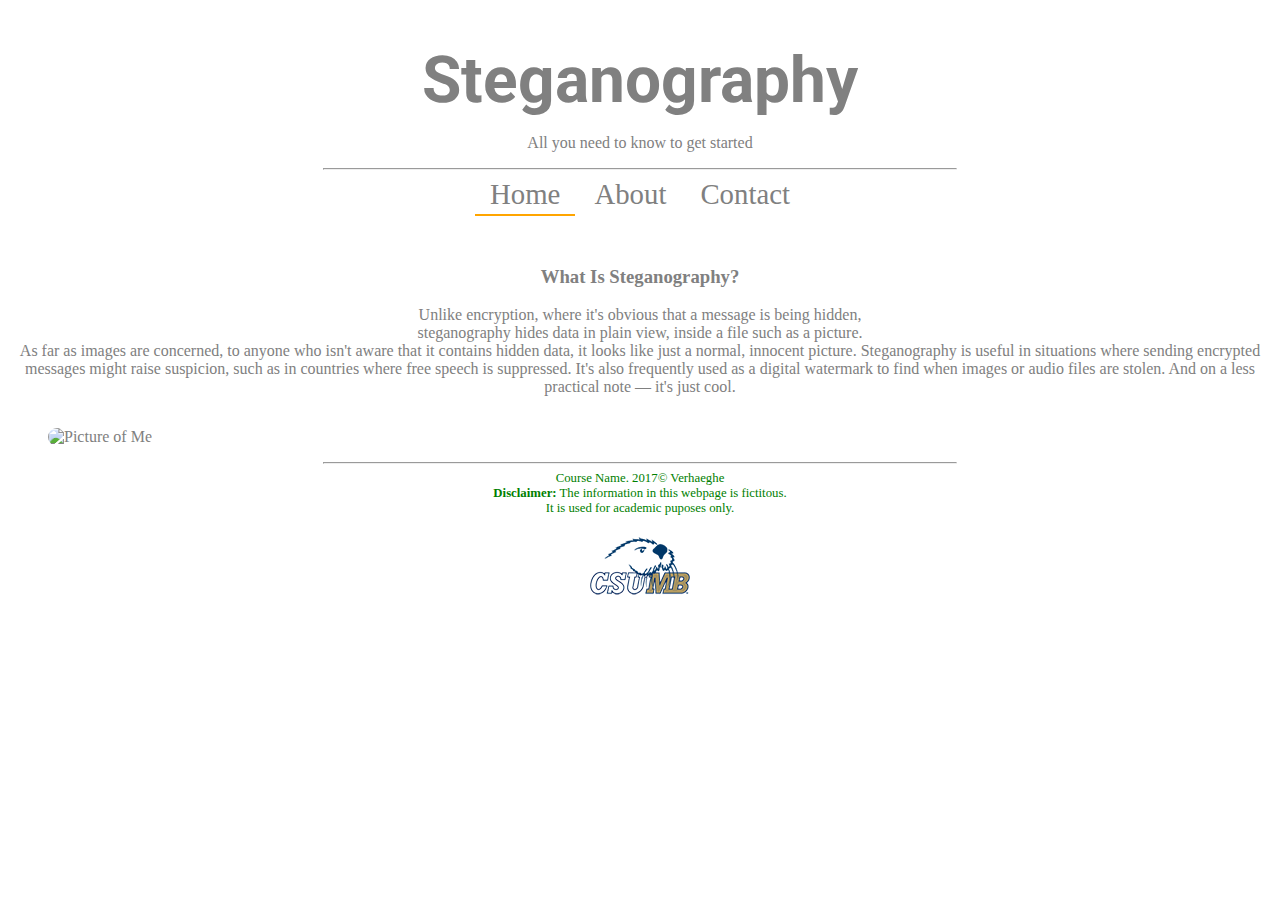
==== web/hw1/index.html @ c95b84e4 "Update" ====
<!DOCTYPE html>
<html lang="fr">
	<head>
  		<meta charset="utf-8">
    	<title>Pierre Verhaeghe: Personal Website</title>
    	<link rel="stylesheet" type="text/css" href="css/style.css">
    	<link href="https://fonts.googleapis.com/css?family=Roboto" rel="stylesheet">
    </head>
	<body>
		<header>
			<h1>Steganography</h1>
			<p>All you need to know to get started</p>
		</header>
		<nav>
			<hr />
			<a href="index.html" class="current">Home</a>
			<a href="about.html">About</a>
			<a href="contact.html">Contact</a>
		</nav>

		<br /><br />
		<main>
			<div id="IntroText">
				<h3>What Is Steganography?</h3>

				<p>Unlike encryption, where it's obvious that a message is being hidden, <br />
				steganography hides data in plain view, inside a file such as a picture. <br />
				As far as images are concerned, to anyone who isn't aware that it contains hidden data, it looks like just a normal, innocent picture.
					Steganography is useful in situations where sending encrypted messages might raise suspicion, such as in countries where free speech is suppressed. It's also frequently used as a digital watermark to find when images or audio files are stolen. And on a less practical note — it's just cool.
					</p>

			</div>
			<figure id="me">
				<img id="profilePic" src="" alt="Picture of Me">
			</figure>

			
		</main>

		<footer>
			<hr>
			Course Name. 2017&copy; Verhaeghe <br />
			<strong>Disclaimer:</strong> The information in this webpage is fictitous. <br />
			It is used for academic puposes only.<br />
			<img src="img/csumb.png" alt="CSUMB Logo">
		</footer>
	</body>
</html>
---- web/hw1/css/style.css ----
body {
	background-color: white;
	color: gray;
}

header, main, nav, footer, #content {
	text-align: center;
}

nav a {
	padding: 15px;
	padding-bottom: 4px;
	font-size: 1.8em;
	text-decoration: none;
	color: gray;
}

nav a:hover {
	border-bottom: 2px orange solid;
	font-size: 2em;
	transition: .9s;
	color: black;
}

#me, #welcomeText {
	float: left;
}

#welcomeText {
	text-align: center;
}

footer {
	clear: left;
	font-size: 0.8em;
	color: green;
}

.current {
	border-bottom: 2px orange solid;
}

table {
	margin: 0px auto;
}

td {
	padding-right: 10px;
	font-size: 1.3em;
}

td strong {
	color: orange;
}

#table-header {
	background-color: #351a00;
}

.table-row {
	background-color: #753900;
}

ul {
	text-align: left;
	padding-left: 200px;
}

.hobby {
	color: yellow;
}

h1 {
	font-family: 'Roboto', sans-serif;
	font-size: 4em;
	margin-bottom: 0px;
}
#profilePic {
	border-radius: 100px;
}
hr {
	width: 50%;
}
p {
	font-family: 'Verdana', serif;
}
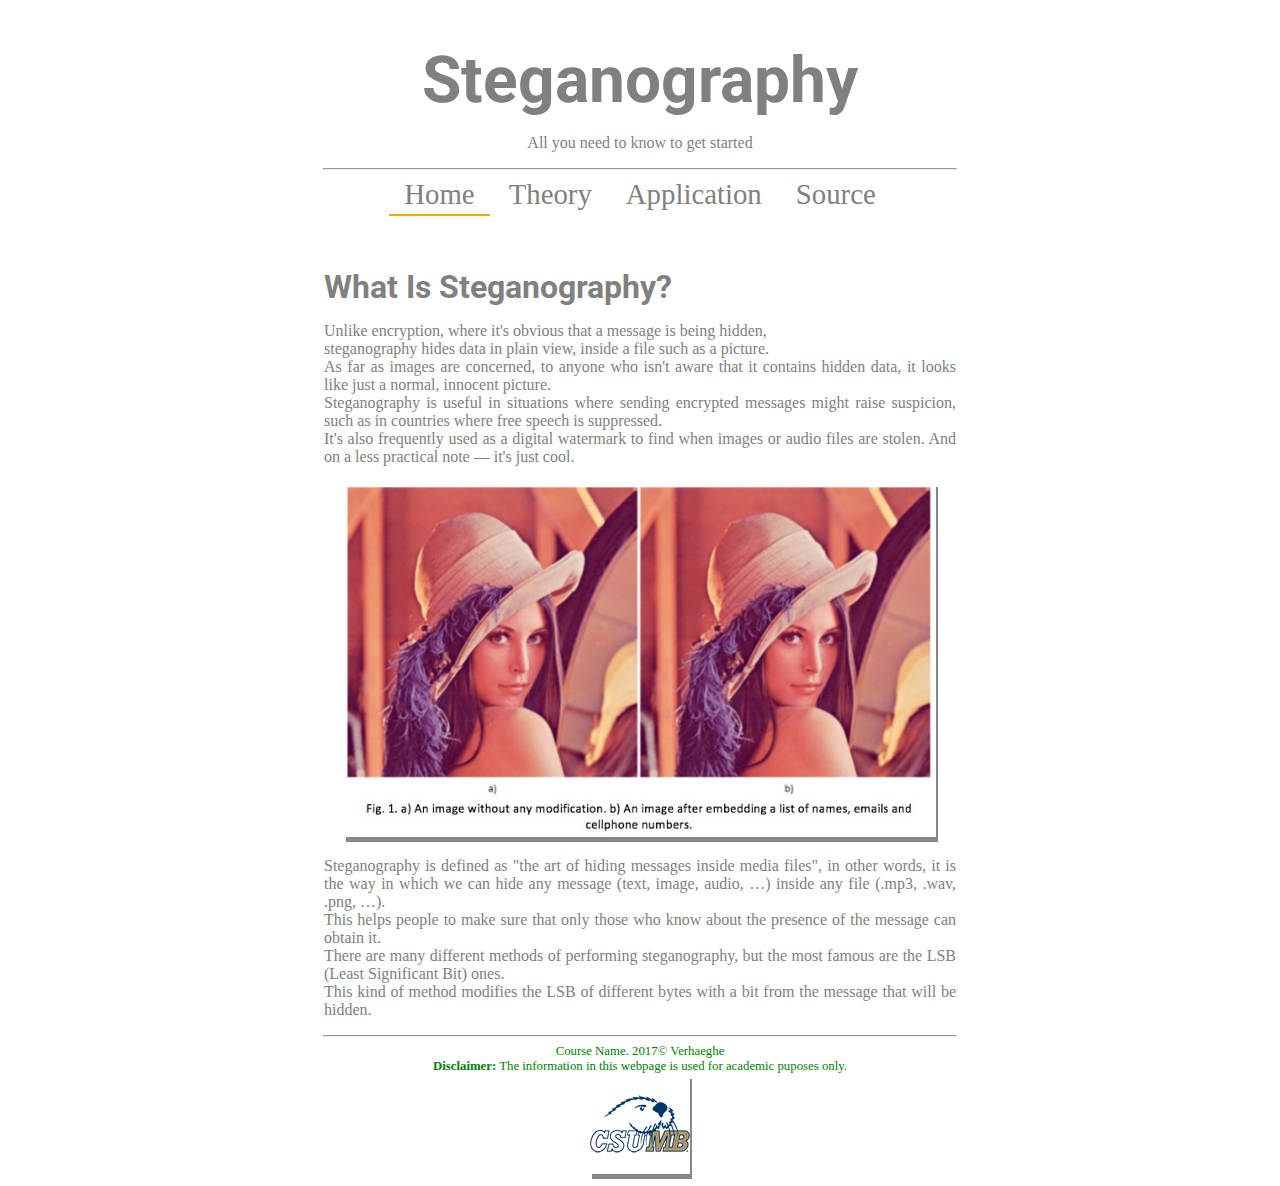
==== commit 2d227a6e: "add hw1" ====
--- a/web/hw1/index.html
+++ b/web/hw1/index.html
@@ -14,34 +14,43 @@
 		<nav>
 			<hr />
 			<a href="index.html" class="current">Home</a>
-			<a href="about.html">About</a>
-			<a href="contact.html">Contact</a>
+			<a href="theory.html">Theory</a>
+			<a href="application.html">Application</a>
+			<a href="source.html">Source</a>
 		</nav>
 
 		<br /><br />
 		<main>
-			<div id="IntroText">
-				<h3>What Is Steganography?</h3>
+			<div class="IntroText">
+				<h1>What Is Steganography?</h1>
 
 				<p>Unlike encryption, where it's obvious that a message is being hidden, <br />
 				steganography hides data in plain view, inside a file such as a picture. <br />
-				As far as images are concerned, to anyone who isn't aware that it contains hidden data, it looks like just a normal, innocent picture.
-					Steganography is useful in situations where sending encrypted messages might raise suspicion, such as in countries where free speech is suppressed. It's also frequently used as a digital watermark to find when images or audio files are stolen. And on a less practical note — it's just cool.
-					</p>
-
+				As far as images are concerned, to anyone who isn't aware that it contains hidden data, it looks like just a normal, innocent picture.<br />
+					Steganography is useful in situations where sending encrypted messages might raise suspicion, such as in countries where free speech is suppressed. <br />
+					It's also frequently used as a digital watermark to find when images or audio files are stolen. And on a less practical note — it's just cool.
+				</p>
 			</div>
-			<figure id="me">
-				<img id="profilePic" src="" alt="Picture of Me">
+			<figure>
+				<img id="demoPic" src="img/steg.jpg" alt="Idea of Steganography" />
 			</figure>
-
+			<div class="IntroText">
+				<p>
+					Steganography is defined as "the art of hiding messages inside media files", in other words, it is the way in which we can hide any message (text, image, audio, …) inside any file (.mp3, .wav, .png, …). <br />
+					This helps people to make sure that only those who know about the presence of the message can obtain it. <br />
+					There are many different methods of performing steganography, but the most famous are the LSB (Least Significant Bit) ones. <br />
+					This kind of method modifies the LSB of different bytes with a bit from the message that will be hidden.
+				</p>
+			</div>
+		
+		
 			
 		</main>
 
 		<footer>
 			<hr>
 			Course Name. 2017&copy; Verhaeghe <br />
-			<strong>Disclaimer:</strong> The information in this webpage is fictitous. <br />
-			It is used for academic puposes only.<br />
+			<strong>Disclaimer:</strong> The information in this webpage is used for academic puposes only. <br />
 			<img src="img/csumb.png" alt="CSUMB Logo">
 		</footer>
 	</body>
--- a/web/hw1/css/style.css
+++ b/web/hw1/css/style.css
@@ -7,6 +7,14 @@
 	text-align: center;
 }
 
+#content {
+	text-align: justify;
+	margin: 0 auto;
+	width: 50%;
+}
+#content h1{
+	font-size: 2em;
+}
 nav a {
 	padding: 15px;
 	padding-bottom: 4px;
@@ -26,8 +34,14 @@
 	float: left;
 }
 
-#welcomeText {
-	text-align: center;
+.IntroText {
+	text-align: justify;
+	margin: 0 auto;
+	width: 50%;
+}
+
+.IntroText h1 {
+	font-size: 2em;
 }
 
 footer {
@@ -63,7 +77,7 @@
 
 ul {
 	text-align: left;
-	padding-left: 200px;
+	list-style-type: none;
 }
 
 .hobby {
@@ -75,12 +89,23 @@
 	font-size: 4em;
 	margin-bottom: 0px;
 }
-#profilePic {
-	border-radius: 100px;
+#demoPic {
+	margin: 0 auto;
+	width: 50%;
 }
 hr {
 	width: 50%;
 }
 p {
 	font-family: 'Verdana', serif;
+}
+a:link {
+    text-decoration: none;
+}
+#content a:hover {
+    color: orange;
+    
+}
+img {
+	box-shadow: 2px 5px #888888;
 }